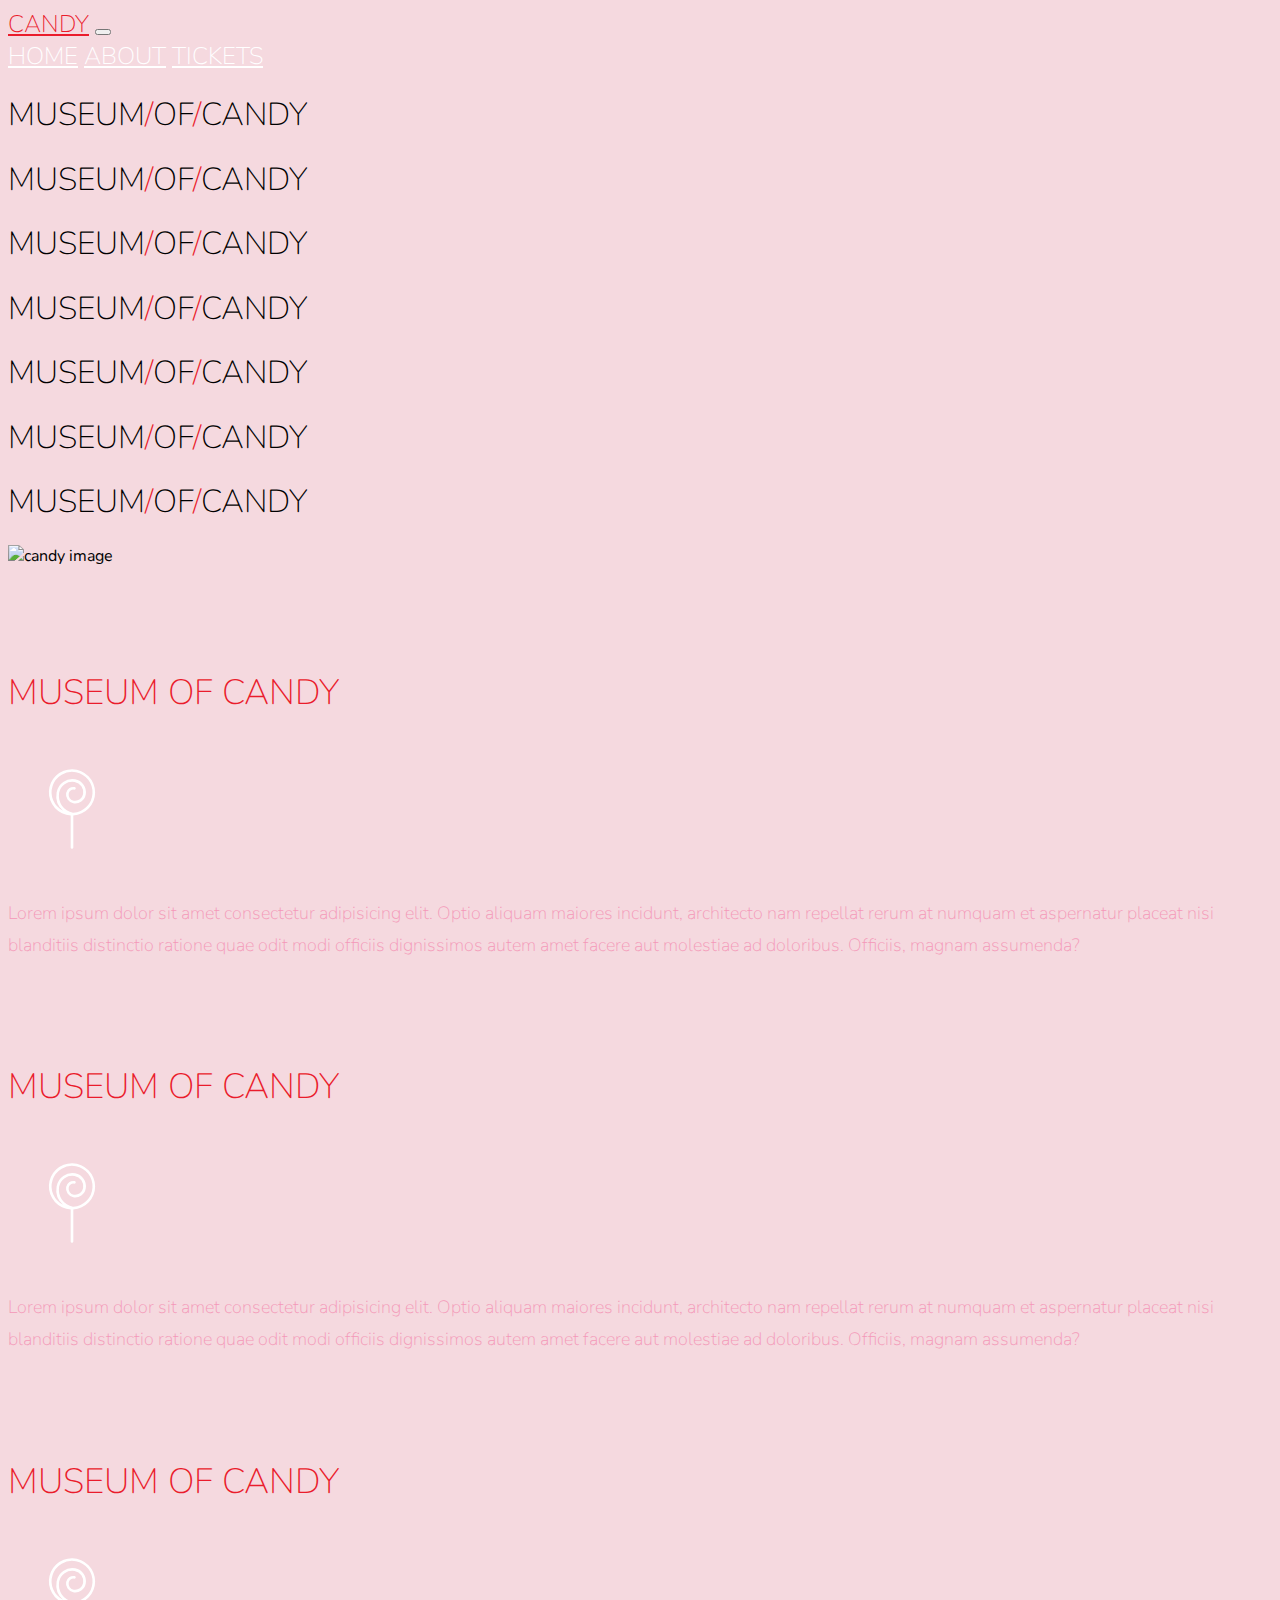
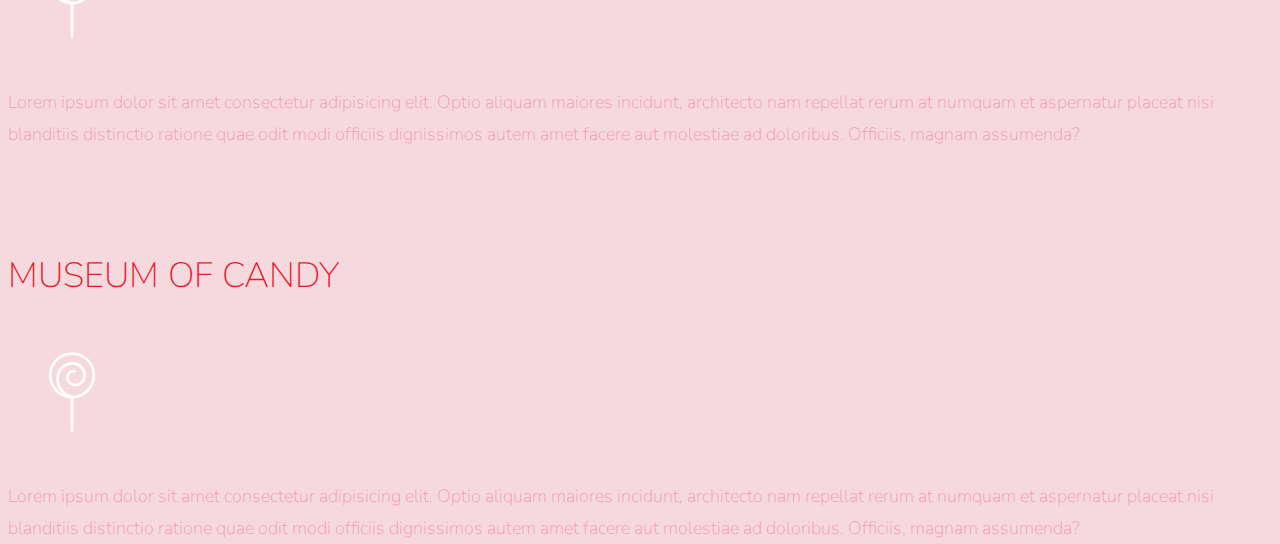
==== bootstrap-projects/candy-museum-project/index.html @ 6ab280ee "Candy museum project - build with Bootstrap 4, jQuery" ====
<!doctype html>
<html lang="en">
  <head>
    <!-- Required meta tags -->
    <meta charset="utf-8">
    <meta name="viewport" content="width=device-width, initial-scale=1, shrink-to-fit=no">
    
    <!-- Google Font -->
    <link href="https://fonts.googleapis.com/css?family=Nunito:200,300,400,700" rel="stylesheet">

    <!-- Bootstrap CSS -->
    <link rel="stylesheet" href="https://stackpath.bootstrapcdn.com/bootstrap/4.1.3/css/bootstrap.min.css" integrity="sha384-MCw98/SFnGE8fJT3GXwEOngsV7Zt27NXFoaoApmYm81iuXoPkFOJwJ8ERdknLPMO" crossorigin="anonymous">
    
    <!-- Custom CSS -->
    <link rel="stylesheet" href="app.css">

    <title>Museum of Candy</title>
  </head>
  
  <body>
    <nav id="mainNavbar" class="navbar navbar-dark navbar-expand-md py-0 fixed-top">
      <a href="#" class="navbar-brand">CANDY</a>
      <button class="navbar-toggler" data-toggle="collapse" data-target="#navLinks" area-label="Toggle navigation">
        <span class="navbar-toggler-icon"></span>
      </button>
      <div id="navLinks" class="collapse navbar-collapse">
        <nav class="navbar-nav">
          <a href="#" class="nav-link">HOME</a>
          <a href="#" class="nav-link">ABOUT</a>
          <a href="#" class="nav-link">TICKETS</a>
        </nav>
      </div>
    </nav>

    <section class="container-fluid px-0 first-section">
      <div class="row align-items-center">
        <div class="col-lg-6">
          <div id="headingGroup" class="text-white text-center d-none d-lg-block mt-5">
            <h1 class="">MUSEUM<span>/</span>OF<span>/</span>CANDY</h1>
            <h1 class="">MUSEUM<span>/</span>OF<span>/</span>CANDY</h1>
            <h1 class="">MUSEUM<span>/</span>OF<span>/</span>CANDY</h1>
            <h1 class="">MUSEUM<span>/</span>OF<span>/</span>CANDY</h1>
            <h1 class="">MUSEUM<span>/</span>OF<span>/</span>CANDY</h1>
            <h1 class="">MUSEUM<span>/</span>OF<span>/</span>CANDY</h1>
            <h1 class="">MUSEUM<span>/</span>OF<span>/</span>CANDY</h1>
          </div>
        </div>
        <div class="col-lg-6 pr-0">
          <img class="img-fluid" src="https://images.pexels.com/photos/1043519/pexels-photo-1043519.jpeg?auto=compress&cs=tinysrgb&dpr=2&h=650&w=940" alt="candy image">
        </div>
      </div>
    </section>

    <section class="container-fluid px-0">
      <div class="row align-items-center blurb content">
        <div class="col-md-6 order-2 order-md-1  pr-0">
          <img class="img-fluid" src="https://images.pexels.com/photos/928475/pexels-photo-928475.jpeg?auto=compress&cs=tinysrgb&dpr=2&h=650&w=940" alt="">
        </div>
        <div class="col-md-6 text-center order-1 order-md-2 mb-5 mb-md-0">
          <div class="row justify-content-center">
            <div class="col-10 col-xl-8">
                <h2 class="">MUSEUM OF CANDY</h2>
                <img src="./imgs/lolli_icon.png" alt="" class="d-none d-lg-inline">
                <p class="lead">Lorem ipsum dolor sit amet consectetur adipisicing elit. Optio aliquam maiores incidunt, architecto nam repellat rerum at numquam et aspernatur placeat nisi blanditiis distinctio ratione quae odit modi officiis dignissimos autem amet facere aut molestiae ad doloribus. Officiis, magnam assumenda?</p>
              
            </div>
          </div>
        </div>
      </div>

      <div class="row align-items-center blurb content">
        <div class="col-md-6 order-2  pr-0">
          <img class="img-fluid" src="https://images.pexels.com/photos/1061577/pexels-photo-1061577.jpeg?auto=compress&cs=tinysrgb&dpr=2&h=650&w=940" alt="">
        </div>
        <div class="col-md-6 text-center order-1 mb-5 mb-md-0">
          <div class="row justify-content-center">
            <div class="col-10 col-xl-8">
                <h2 class="">MUSEUM OF CANDY</h2>
                <img src="./imgs/lolli_icon.png" alt="" class="d-none d-lg-inline">
                <p class="lead">Lorem ipsum dolor sit amet consectetur adipisicing elit. Optio aliquam maiores incidunt, architecto nam repellat rerum at numquam et aspernatur placeat nisi blanditiis distinctio ratione quae odit modi officiis dignissimos autem amet facere aut molestiae ad doloribus. Officiis, magnam assumenda?</p>
              
            </div>
          </div>
        </div>
      </div>

      <div class="row align-items-center blurb content">
        <div class="col-md-6 order-2 order-md-1  pr-0">
          <img class="img-fluid" src="https://images.pexels.com/photos/1068535/pexels-photo-1068535.jpeg?auto=compress&cs=tinysrgb&dpr=2&h=650&w=940" alt="">
        </div>
        <div class="col-md-6 text-center order-1 order-md-2 mb-5 mb-md-0">
          <div class="row justify-content-center">
            <div class="col-10 col-xl-8">
                <h2 class="">MUSEUM OF CANDY</h2>
                <img src="./imgs/lolli_icon.png" alt="" class="d-none d-lg-inline">
                <p class="lead">Lorem ipsum dolor sit amet consectetur adipisicing elit. Optio aliquam maiores incidunt, architecto nam repellat rerum at numquam et aspernatur placeat nisi blanditiis distinctio ratione quae odit modi officiis dignissimos autem amet facere aut molestiae ad doloribus. Officiis, magnam assumenda?</p>
              
            </div>
          </div>
        </div>
      </div>

      <div class="row align-items-center blurb content">
        <div class="col-md-6 order-2 pr-0">
          <img class="img-fluid" src="https://images.pexels.com/photos/1055270/pexels-photo-1055270.jpeg?auto=compress&cs=tinysrgb&dpr=2&h=650&w=940" alt="">
        </div>
        <div class="col-md-6 text-center order-1 mb-5 mb-md-0">
          <div class="row justify-content-center">
            <div class="col-10 col-xl-8">
                <h2 class="">MUSEUM OF CANDY</h2>
                <img src="./imgs/lolli_icon.png" alt="" class="d-none d-lg-inline">
                <p class="lead">Lorem ipsum dolor sit amet consectetur adipisicing elit. Optio aliquam maiores incidunt, architecto nam repellat rerum at numquam et aspernatur placeat nisi blanditiis distinctio ratione quae odit modi officiis dignissimos autem amet facere aut molestiae ad doloribus. Officiis, magnam assumenda?</p>
              
            </div>
          </div>
        </div>
      </div>
    </section>

    <!-- Optional JavaScript -->
    <!-- jQuery first, then Popper.js, then Bootstrap JS -->
    <script src="https://code.jquery.com/jquery-3.3.1.slim.min.js" integrity="sha384-q8i/X+965DzO0rT7abK41JStQIAqVgRVzpbzo5smXKp4YfRvH+8abtTE1Pi6jizo" crossorigin="anonymous"></script>
    <script src="https://cdnjs.cloudflare.com/ajax/libs/popper.js/1.14.3/umd/popper.min.js" integrity="sha384-ZMP7rVo3mIykV+2+9J3UJ46jBk0WLaUAdn689aCwoqbBJiSnjAK/l8WvCWPIPm49" crossorigin="anonymous"></script>
    <script src="https://stackpath.bootstrapcdn.com/bootstrap/4.1.3/js/bootstrap.min.js" integrity="sha384-ChfqqxuZUCnJSK3+MXmPNIyE6ZbWh2IMqE241rYiqJxyMiZ6OW/JmZQ5stwEULTy" crossorigin="anonymous"></script>
    
    <script>
      $(function (){
        $(document).scroll(function(){
          var $nav = $("#mainNavbar");
          $nav.toggleClass("scrolled", $(this).scrollTop() > $nav.height());
        })
      })
    </script>
  </body>
</html>
---- bootstrap-projects/candy-museum-project/app.css ----
html,body {
    height: 100%;
}

body {
    background-color: #f5d9df;
    /* background-color: #F7D3DC; */
    font-family: "Nunito", sans-serif;
}

.cover {
    background-image: url(https://images.pexels.com/photos/1043519/pexels-photo-1043519.jpeg?auto=compress&cs=tinysrgb&dpr=2&h=650&w=940);
    background-size: cover;
}

.blurb h2 {
    color: #ea1c2c;
    font-weight: 100;
    font-size: 2.2rem;
}

.blurb p {
    color: #f498b8;
    font-weight: 100;
    font-size: 1.125rem;
    line-height: 2rem;
}

.content {
    margin-top: 50px;
}

#mainNavbar {
    font-size: 1.5rem;
    font-weight: 100;
}

#mainNavbar .nav-link {
    color: white;
}

#mainNavbar .nav-link:hover {
    color: #ea1c2c;
}

#mainNavbar .navbar-brand {
    color: #ea1c2c;
    font-size: 1.5rem;
}

#mainNavbar .navbar-brand:hover {
    color: #fff;
}

#headingGroup span{
    color: #ea1c2c;
}

#headingGroup h1 {
    font-weight: 100;
    font-size: 2rem;
}

.navbar.scrolled {
    background: rgb(247, 185, 198); 
    transition: background 500ms;
}

@media (max-width: 1200px) {
    #headingGroup h1 {
        font-size: 1.5rem;
    }
}
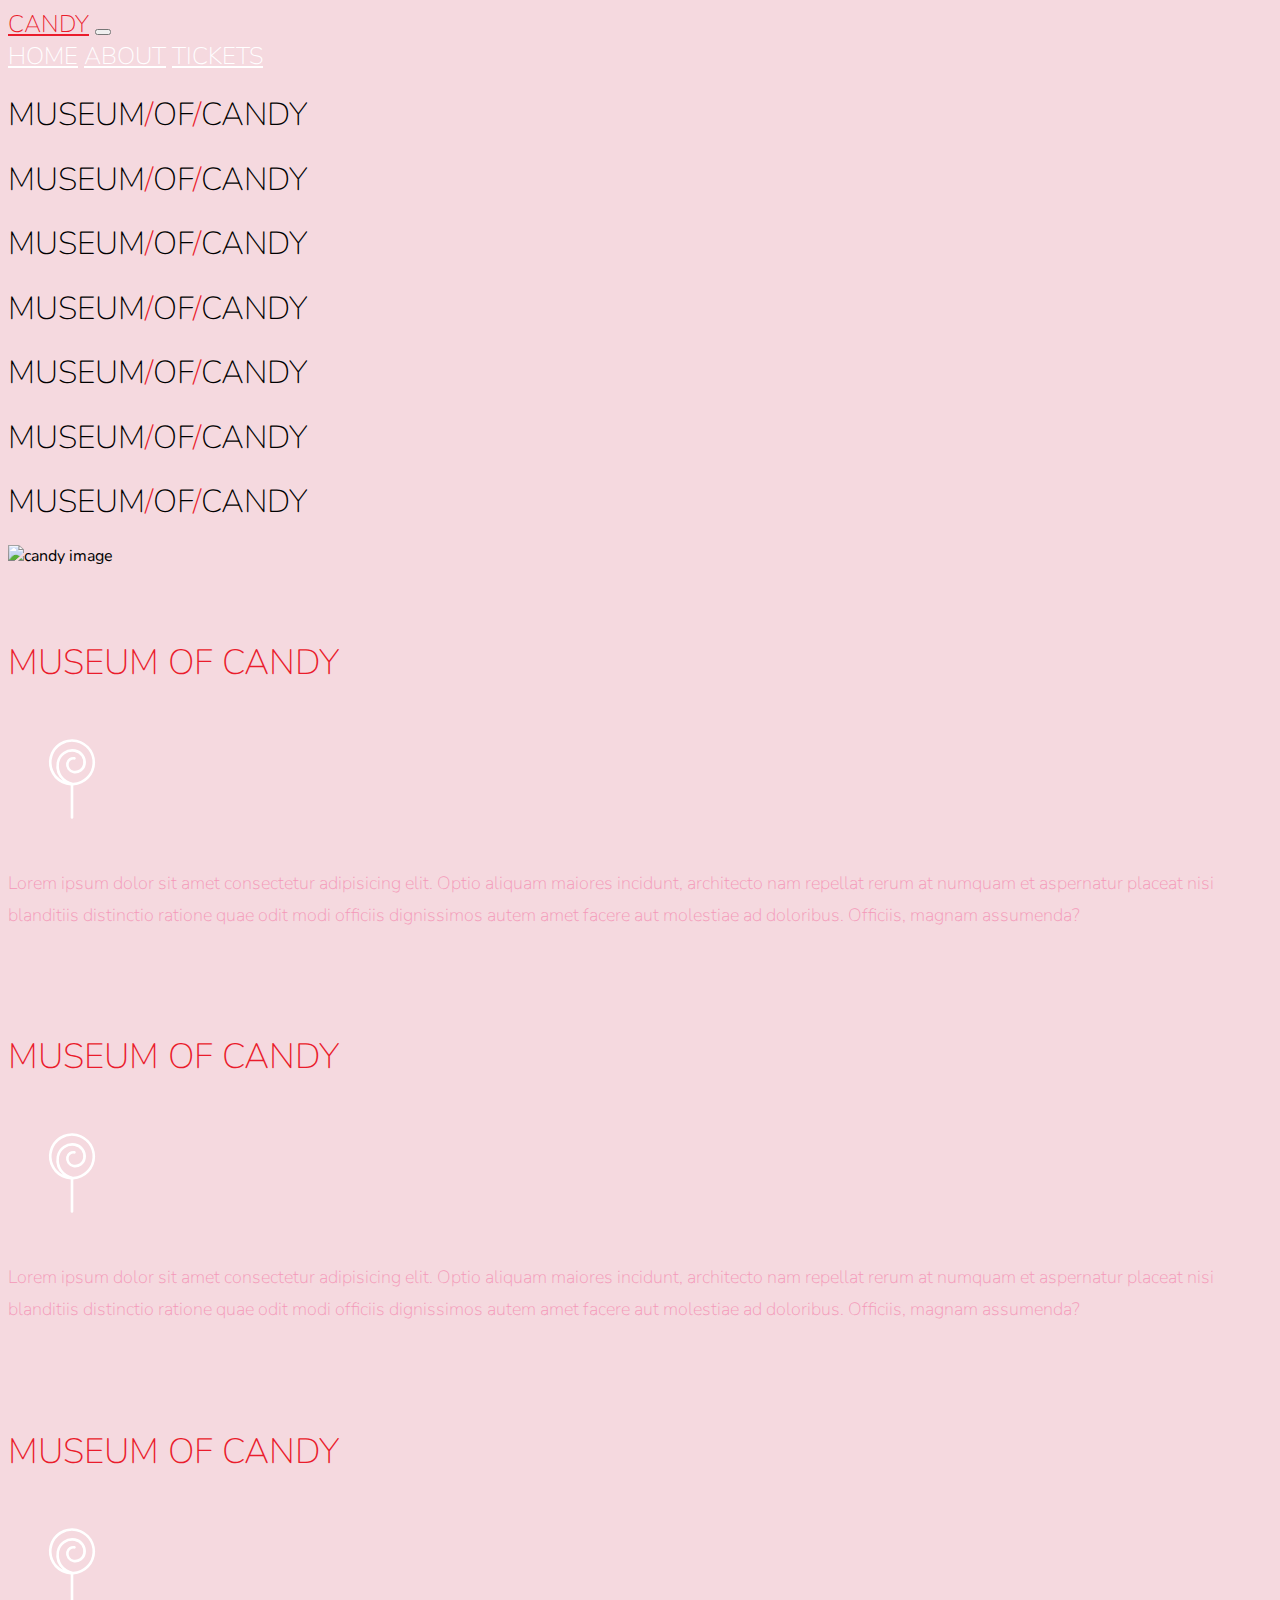
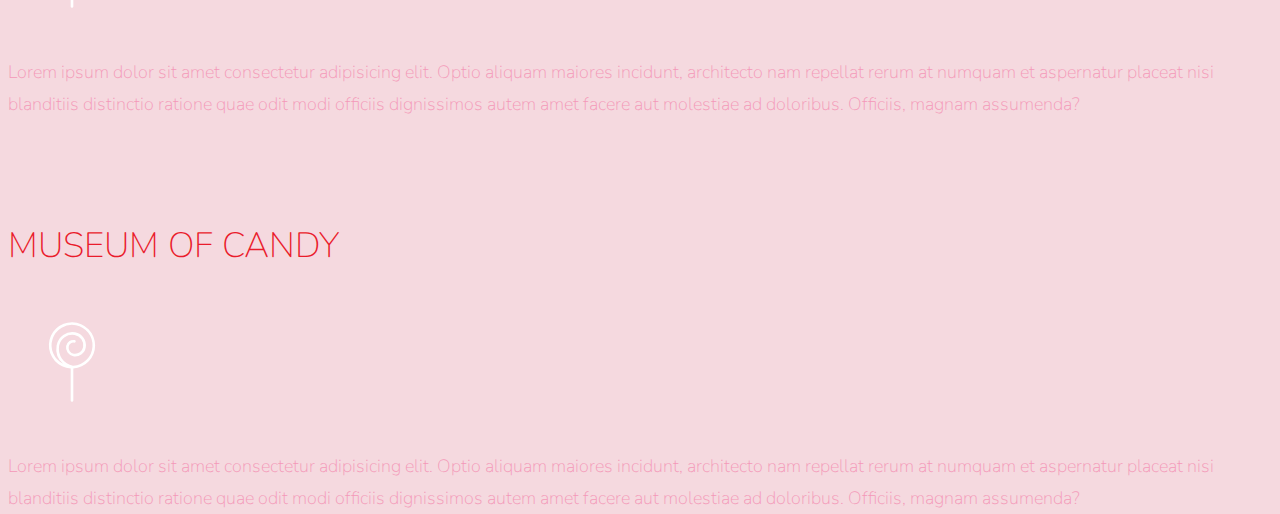
==== commit 47cd188a: "Candy museum project - cover changes" ====
--- a/bootstrap-projects/candy-museum-project/index.html
+++ b/bootstrap-projects/candy-museum-project/index.html
@@ -32,9 +32,9 @@
       </div>
     </nav>
 
-    <section class="container-fluid px-0 first-section">
+    <section class="container-fluid px-0 first-section h-100">
       <div class="row align-items-center">
-        <div class="col-lg-6">
+        <div class="col-lg-4">
           <div id="headingGroup" class="text-white text-center d-none d-lg-block mt-5">
             <h1 class="">MUSEUM<span>/</span>OF<span>/</span>CANDY</h1>
             <h1 class="">MUSEUM<span>/</span>OF<span>/</span>CANDY</h1>
@@ -45,10 +45,13 @@
             <h1 class="">MUSEUM<span>/</span>OF<span>/</span>CANDY</h1>
           </div>
         </div>
-        <div class="col-lg-6 pr-0">
+        <div class="col-lg-8 pr-0 ">
           <img class="img-fluid" src="https://images.pexels.com/photos/1043519/pexels-photo-1043519.jpeg?auto=compress&cs=tinysrgb&dpr=2&h=650&w=940" alt="candy image">
         </div>
       </div>
+      <!-- <div class="row">
+        <div class="col-12 bar p-4"></div>
+      </div> -->
     </section>
 
     <section class="container-fluid px-0">
--- a/bootstrap-projects/candy-museum-project/app.css
+++ b/bootstrap-projects/candy-museum-project/app.css
@@ -28,6 +28,10 @@
 
 .content {
     margin-top: 50px;
+}
+
+.content:first-of-type {
+    margin-top: 20px;
 }
 
 #mainNavbar {
@@ -66,6 +70,10 @@
     transition: background 500ms;
 }
 
+.bar {
+    background-color: #F7B9C6;
+}
+
 @media (max-width: 1200px) {
     #headingGroup h1 {
         font-size: 1.5rem;
